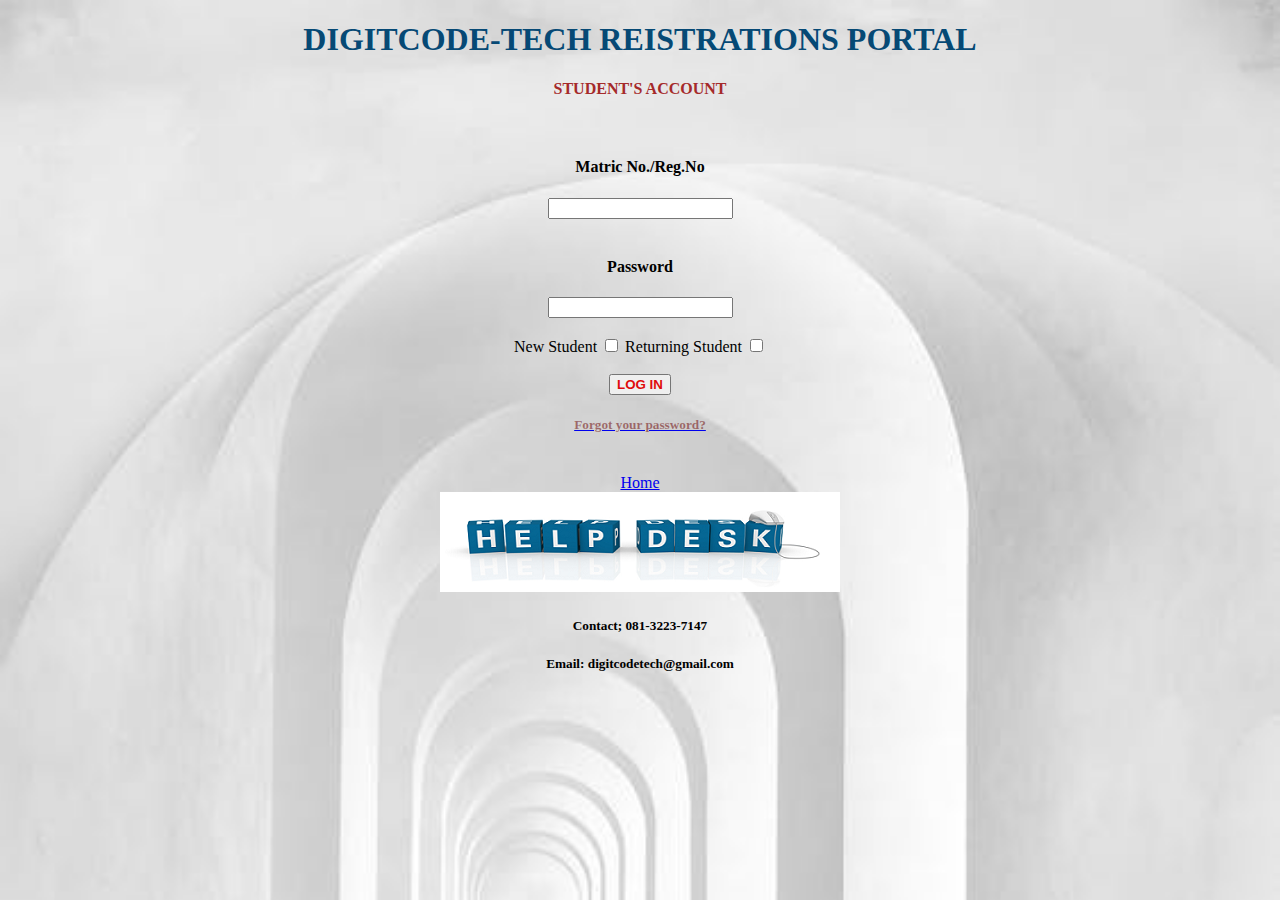
==== Student.html @ 82f57e52 "digitech work" ====
<!DOCTYPE html>
<html lang="en">
<head>
    <meta charset="UTF-8">
    <meta http-equiv="X-UA-Compatible" content="IE=edge">
    <meta name="viewport" content="width=device-width, initial-scale=1.0">
    <title>Student</title>
</head>
<body>

    <style>
        body {background-image: url("pix.jpeg");
        background-repeat: no-repeat;
        background-size:cover;
        background-attachment: fixed;
       }
          </style>
    <meta charset="UTF-8">
    <meta http-equiv="X-UA-Compatible" content="IE=edge">
    <meta name="Tech-ideal-ideal" content="width=device-width, initial-scale=1.0">
    <title>DigiTech</title>
</head>
<body>
    <center>
        <h1 style="color: rgb(6, 73, 117);">DIGITCODE-TECH REISTRATIONS PORTAL</h1>
        <h4 style="color: brown;"><b>STUDENT'S ACCOUNT</b></h4>
        <br>
            <h4>Matric No./Reg.No</h4>
        <label for="Matric No"></label>
        <input type="email" id="email" name="email">
        <br>
<br>
<h4>Password</h4>
        <label for="Password"></label>
        <input type="password" id="email" name="password">
        <br>
        <br>
        New Student
        <input type="checkbox" />
        Returning Student
        <input type="checkbox" />
        <br>
        <br>
        <div>
            <a href="data.html"><button style="color: rgb(224, 11, 11);"><b>LOG IN</b></button></a>
        </div>
        <a href="forgot_password.html"><h5 style="color: rgba(110, 9, 9, 0.534);">Forgot your password?</h5></a>
        <br> 
        <a href="index.html">Home</a>
        <br>
        <img src="helpdesk.png" alt="">
        <h5>Contact; 081-3223-7147</h5>
        <h5>Email: digitcodetech@gmail.com</h5>
    </center>
</body>
</html>
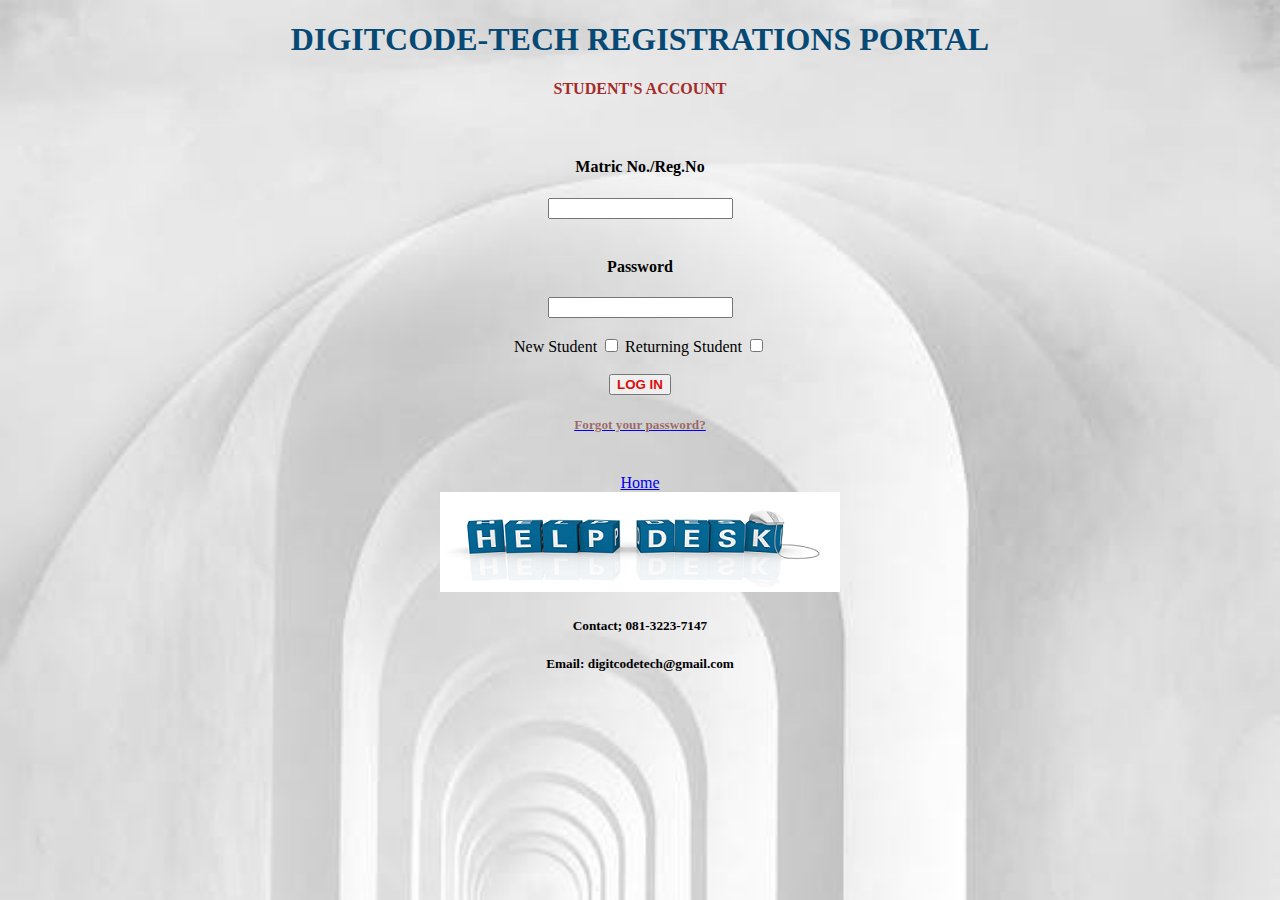
==== commit bce0ec3f: "Update Student.html" ====
--- a/Student.html
+++ b/Student.html
@@ -22,7 +22,7 @@
 </head>
 <body>
     <center>
-        <h1 style="color: rgb(6, 73, 117);">DIGITCODE-TECH REISTRATIONS PORTAL</h1>
+        <h1 style="color: rgb(6, 73, 117);">DIGITCODE-TECH REGISTRATIONS PORTAL</h1>
         <h4 style="color: brown;"><b>STUDENT'S ACCOUNT</b></h4>
         <br>
             <h4>Matric No./Reg.No</h4>
@@ -53,4 +53,4 @@
         <h5>Email: digitcodetech@gmail.com</h5>
     </center>
 </body>
-</html>+</html>
